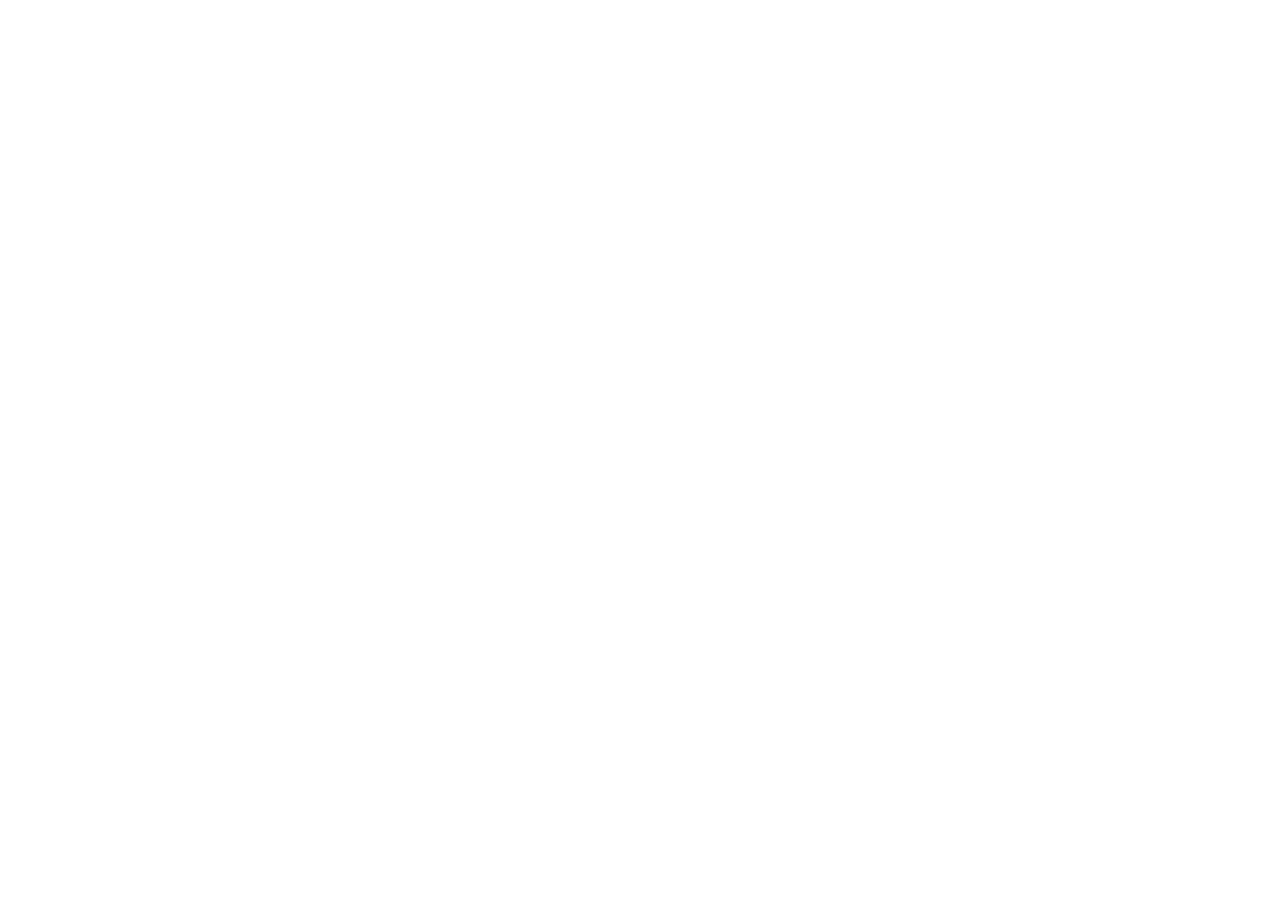
==== index.html @ 906fbc1d "added about.html" ====
<!DOCTYPE html>
<html lang="en">
<head>
    <meta charset="UTF-8">
    <meta name="viewport" content="width=device-width, initial-scale=1.0">
    <title>Document</title>
    <link rel="stylesheet" href="main.css">
</head>
<body>
    <header>
        
    </header>
    <main>

    </main>
    <footer>

    </footer>
</body>
</html>
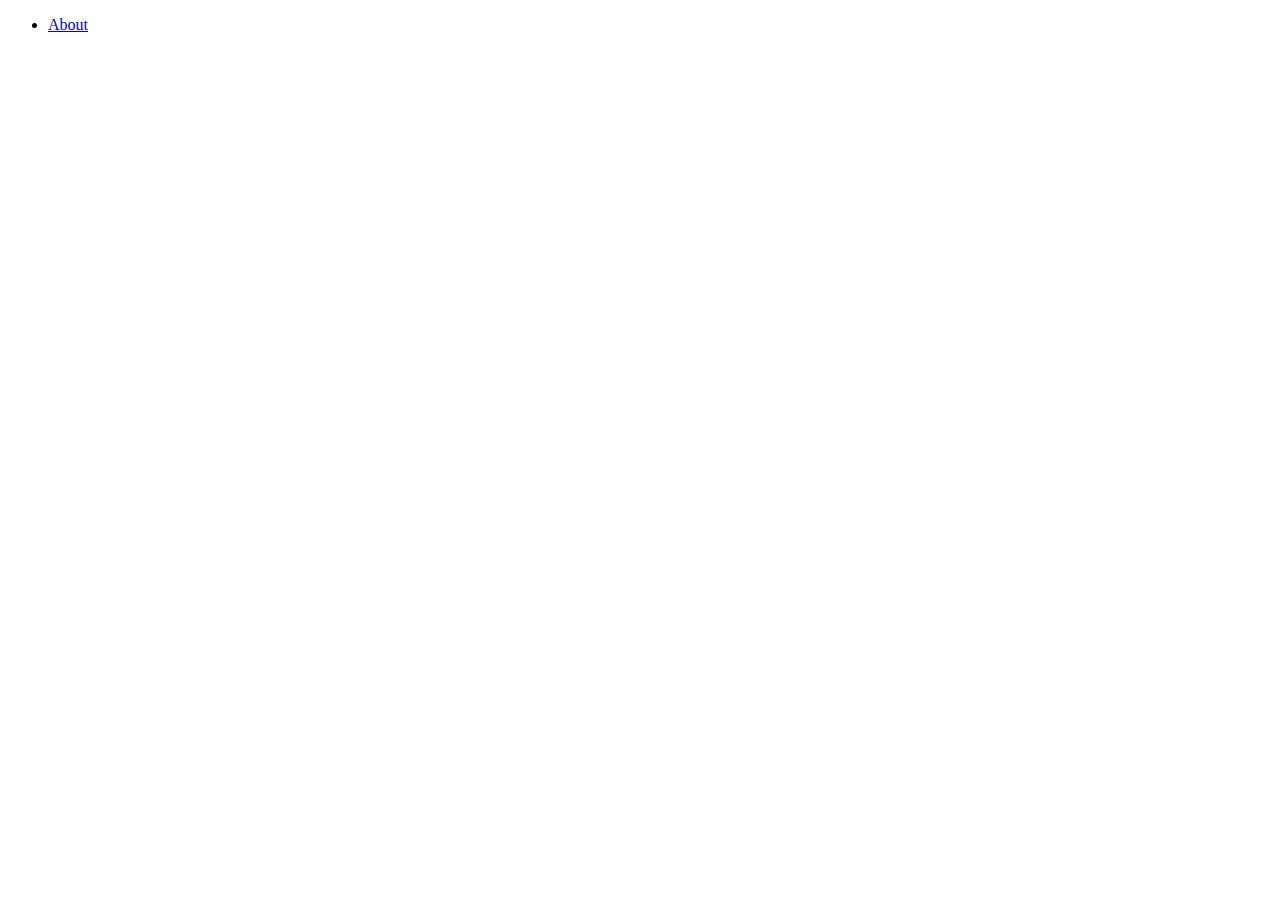
==== commit 0e1bfb60: "updated about and index" ====
--- a/index.html
+++ b/index.html
@@ -3,12 +3,16 @@
 <head>
     <meta charset="UTF-8">
     <meta name="viewport" content="width=device-width, initial-scale=1.0">
-    <title>Document</title>
+    <title>home</title>
     <link rel="stylesheet" href="main.css">
 </head>
 <body>
     <header>
-        
+        <nav>
+            <ul>
+                <li><a href="about.html">About</a></li>
+            </ul>
+        </nav>
     </header>
     <main>
 
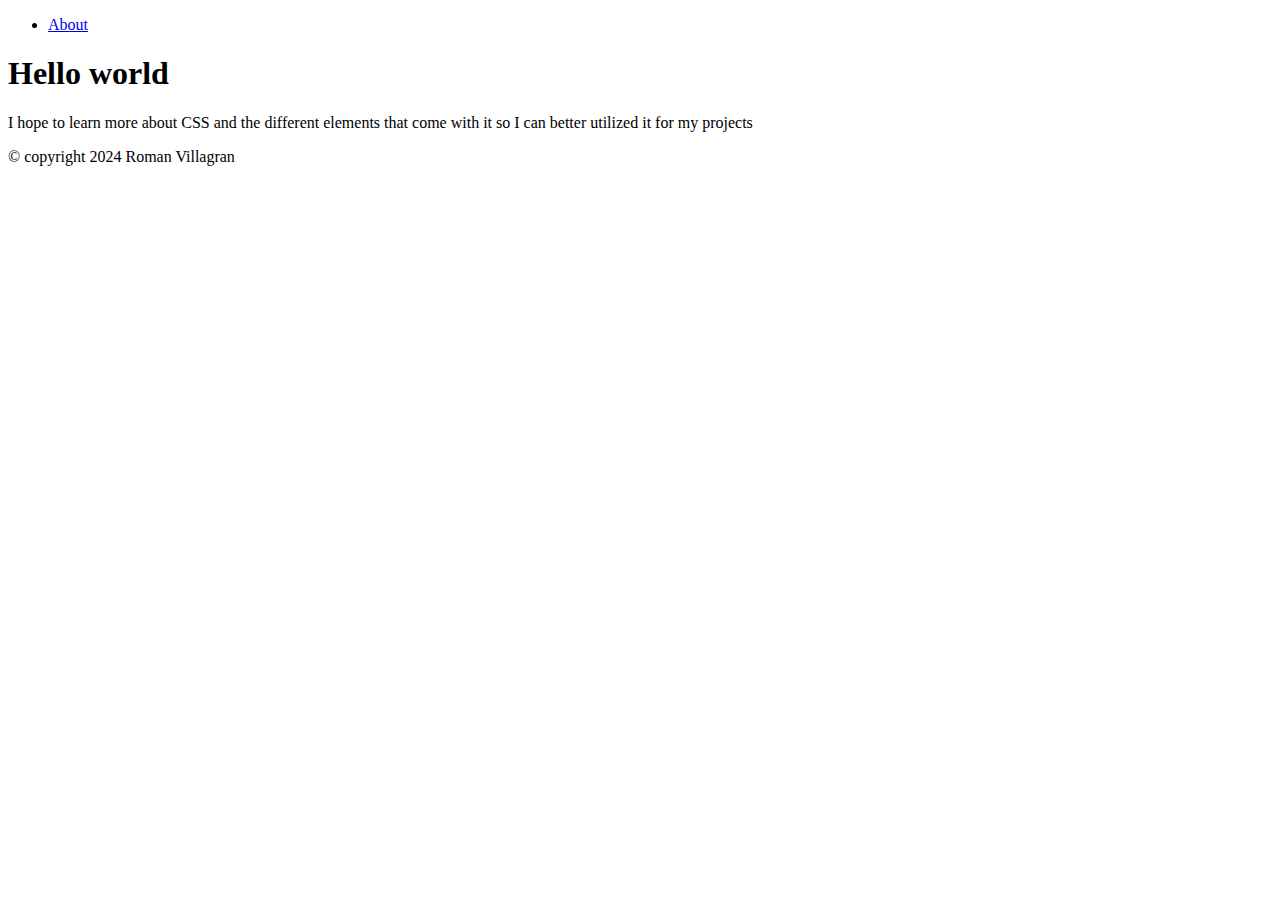
==== commit b8cafd8c: "updated index" ====
--- a/index.html
+++ b/index.html
@@ -13,12 +13,13 @@
                 <li><a href="about.html">About</a></li>
             </ul>
         </nav>
+        <h1>Hello world</h1>
     </header>
     <main>
-
+        <p>I hope to learn more about CSS and the different elements that come with it so I can better utilized it for my projects</p>
     </main>
     <footer>
-
+        <p>&copy; copyright 2024 Roman Villagran</p>
     </footer>
 </body>
 </html>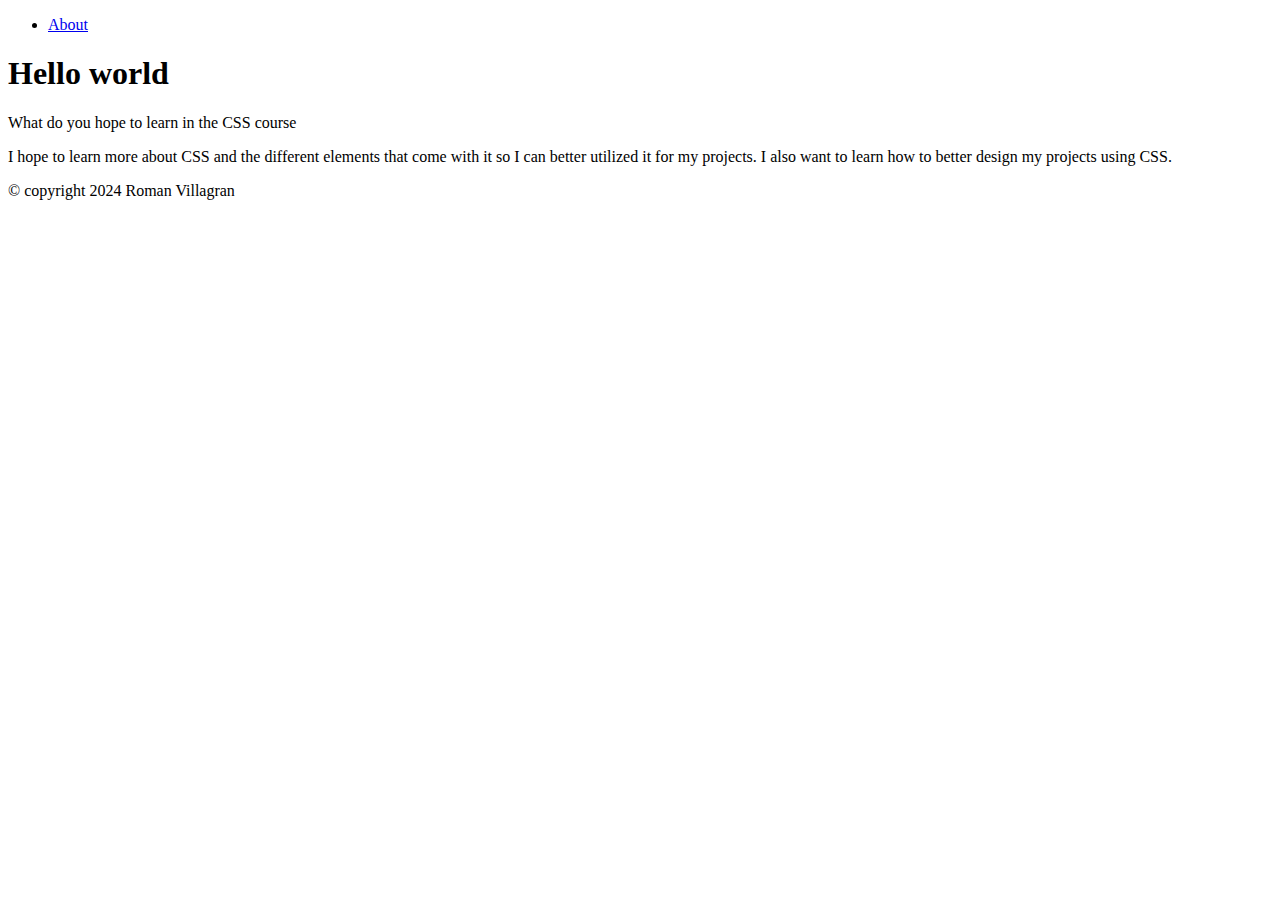
==== commit f0d22af5: "updated index" ====
--- a/index.html
+++ b/index.html
@@ -16,7 +16,8 @@
         <h1>Hello world</h1>
     </header>
     <main>
-        <p>I hope to learn more about CSS and the different elements that come with it so I can better utilized it for my projects</p>
+        <p>What do you hope to learn in the CSS course</p>
+        <p>I hope to learn more about CSS and the different elements that come with it so I can better utilized it for my projects. I also want to learn how to better design my projects using CSS.</p>
     </main>
     <footer>
         <p>&copy; copyright 2024 Roman Villagran</p>
